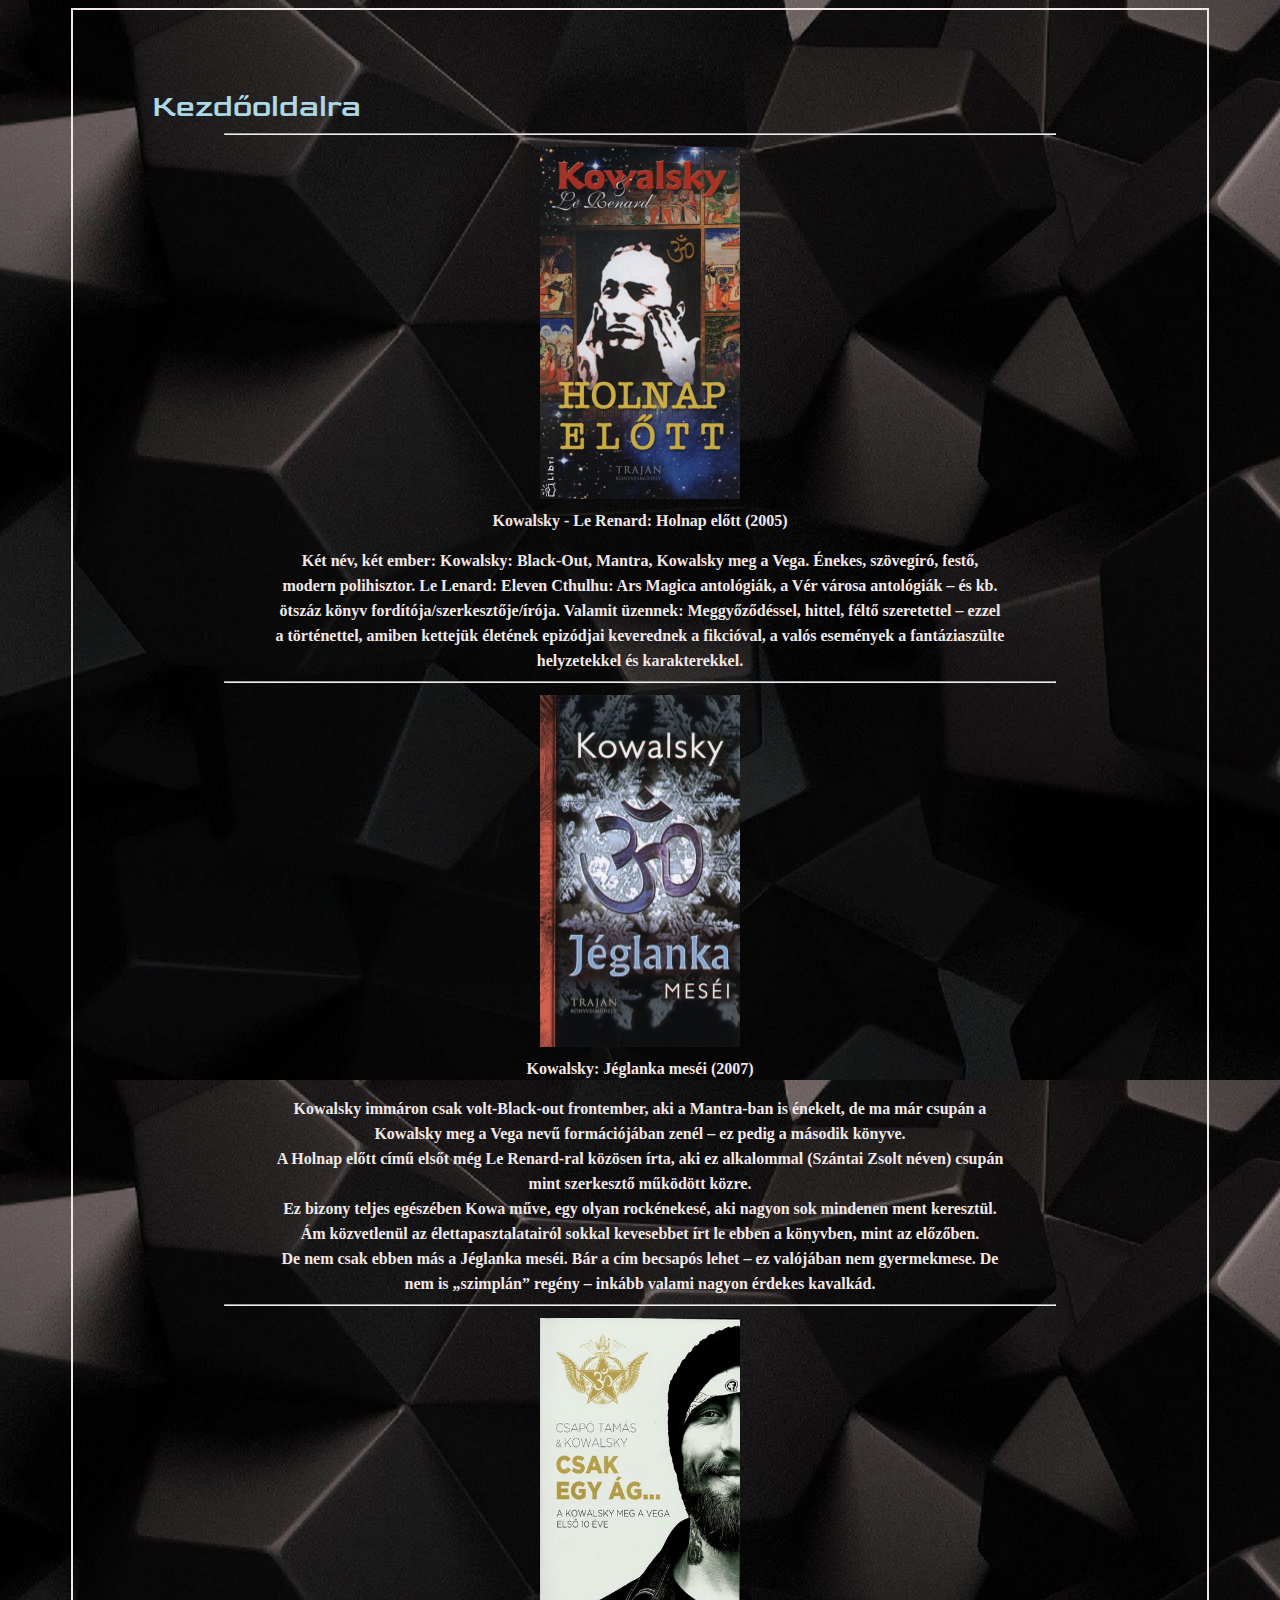
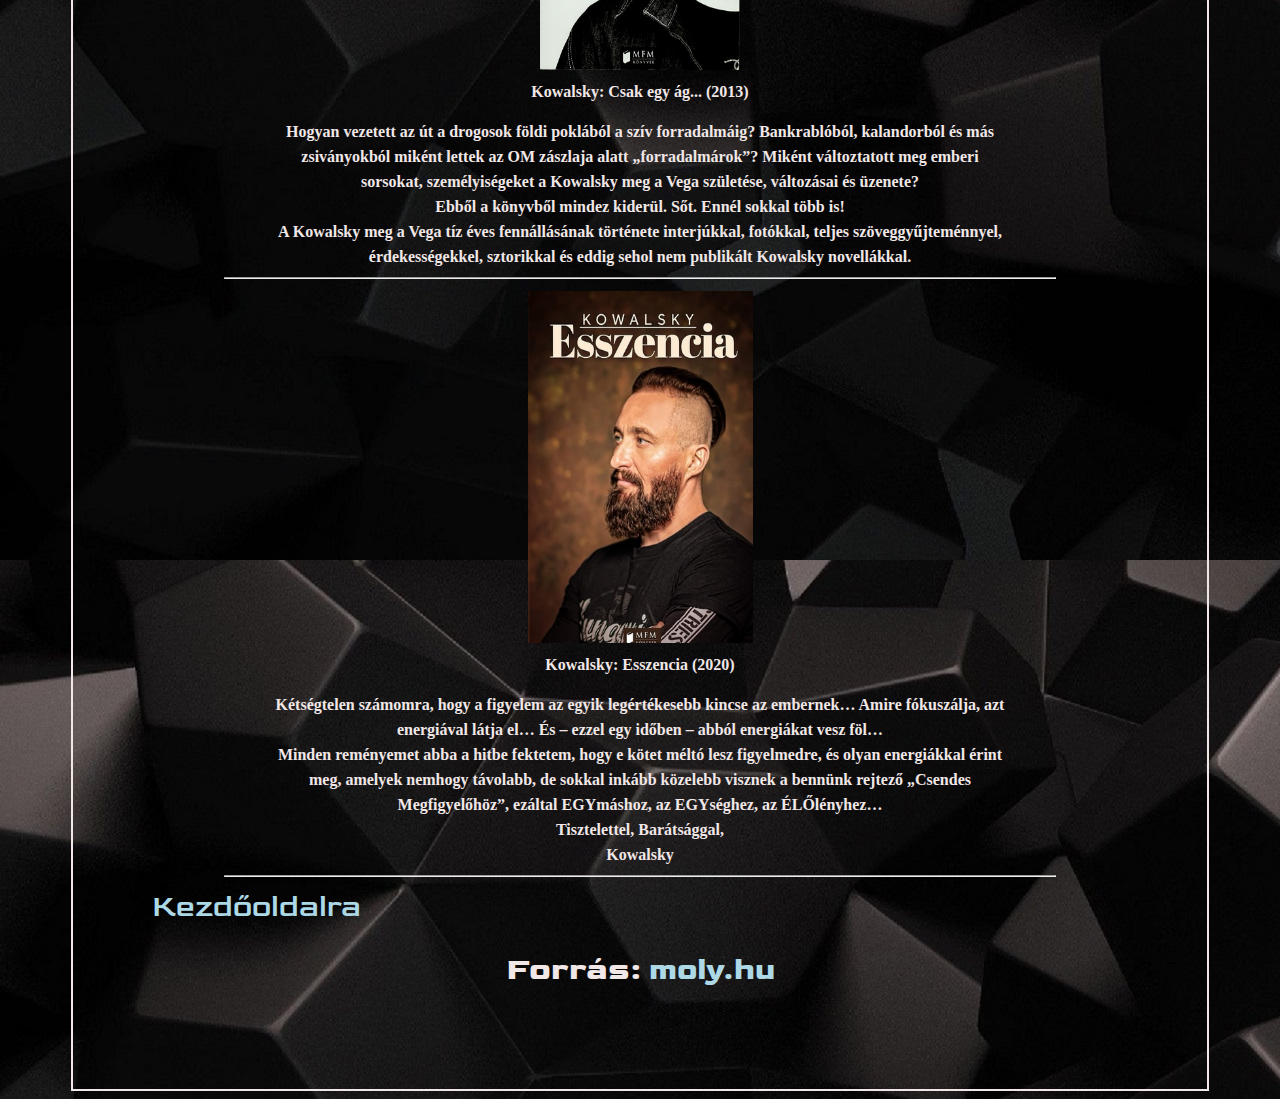
==== kiadvanyok.html @ b810774b "kiadványok, főoldal módosítások, menü sorrend" ====
<!DOCTYPE html>
<html lang="hu">
<head>
    <meta charset="UTF-8">
    <meta name="viewport" content="width=device-width, initial-scale=1.0">
    <title>Kowalsky meg a Vega - Kiadványok</title>
    <link rel="stylesheet" href="kiadvanyok.css">
    <link rel="icon" href="logoo.png" type="image/png">
</head>
<body>
    <table>
        <tr>
            <td>
                <a class="kezdooldalra" href="index.html">Kezdőoldalra</a>
                <hr>
            </td>
        </tr>

        <tr>
            <th>
                <img src="kiadvany_holnap_elott.jpg" width="200px" height="352px" title="Kowalsky - Le Renard: Holnap előtt (2005)">
                <p class="cim">Kowalsky - Le Renard: Holnap előtt (2005)</p>
                <p>Két név, két ember: Kowalsky: Black-Out, Mantra, Kowalsky meg a Vega. 
                    Énekes, szövegíró, festő, modern polihisztor. Le Lenard: Eleven Cthulhu: Ars Magica antológiák, a Vér városa antológiák – és kb. ötszáz könyv fordítója/szerkesztője/írója. 
                    Valamit üzennek: Meggyőződéssel, hittel, féltő szeretettel – 
                    ezzel a történettel, amiben kettejük életének epizódjai keverednek a fikcióval, a valós események a fantáziaszülte helyzetekkel és karakterekkel.</p>
                <hr>
            </th>
        </tr>

        <tr>
            <th>
                <img src="kiadvany_jeglanka_mesei.jpg" width="200px" height="352px" title="Kowalsky: Jéglanka meséi (2007)">
                <p class="cim">Kowalsky: Jéglanka meséi (2007)</p>
                <p>Kowalsky immáron csak volt-Black-out frontember, aki a Mantra-ban is énekelt, de ma már csupán a Kowalsky meg a Vega nevű formációjában zenél – ez pedig a második könyve.</p>
                <p>A Holnap előtt című elsőt még Le Renard-ral közösen írta, aki ez alkalommal (Szántai Zsolt néven) csupán mint szerkesztő működött közre.</p>
                <p>Ez bizony teljes egészében Kowa műve, egy olyan rockénekesé, aki nagyon sok mindenen ment keresztül. Ám közvetlenül az élettapasztalatairól sokkal kevesebbet írt le ebben a könyvben, mint az előzőben.</p>
                <p>De nem csak ebben más a Jéglanka meséi. Bár a cím becsapós lehet – ez valójában nem gyermekmese. De nem is „szimplán” regény – inkább valami nagyon érdekes kavalkád.</p>
                <hr>
            </th>
        </tr>

        <tr>
            <th>
                <img src="kiadvany_csak_egy_ag.jpg" width="200px" height="352px" title="Kowalsky: Csak egy ág... (2013)">
                <p class="cim">Kowalsky: Csak egy ág... (2013)</p>
                <p>Hogyan vezetett az út a drogosok földi poklából a szív forradalmáig? Bankrablóból, kalandorból és más zsiványokból miként lettek az OM zászlaja alatt „forradalmárok”? Miként változtatott meg emberi sorsokat, személyiségeket a Kowalsky meg a Vega születése, változásai és üzenete?</p>
                <p>Ebből a könyvből mindez kiderül. Sőt. Ennél sokkal több is!</p>
                <p>A Kowalsky meg a Vega tíz éves fennállásának története interjúkkal, fotókkal, teljes szöveggyűjteménnyel, érdekességekkel, sztorikkal és eddig sehol nem publikált Kowalsky novellákkal.</p>
                <hr>
            </th>
        </tr>

        <tr>
            <th>
                <img src="kiadvany_esszencia.jpg" width="225px" height="352px" title="Kowalsky: Esszencia (2020)">
                <p class="cim">Kowalsky: Esszencia (2020)</p>
                <p>Kétségtelen számomra, hogy a figyelem az egyik legértékesebb kincse az embernek… Amire fókuszálja, azt energiával látja el… És – ezzel egy időben – abból energiákat vesz föl…</p>
                <p>Minden reményemet abba a hitbe fektetem, hogy e kötet méltó lesz figyelmedre, és olyan energiákkal érint meg, amelyek nemhogy távolabb, de sokkal inkább közelebb visznek a bennünk rejtező „Csendes Megfigyelőhöz”, ezáltal EGYmáshoz, az EGYséghez, az ÉLŐlényhez…</p>
                <p>Tisztelettel, Barátsággal,<br>Kowalsky</p>
                <hr>
            </th>
        </tr>
        <tr>
            <td>
                <a class="kezdooldalra" href="index.html">Kezdőoldalra</a>
            </td>
        </tr>
        <tr>
            <th><h1 class="forras">Forrás: <a href="http://moly.hu">moly.hu</a></h4></th>
        </tr>
    </table>
</body>
</html>
---- kiadvanyok.css ----
@import url('https://fonts.googleapis.com/css2?family=Goldman:wght@700&display=swap');

body {
    background-image: url('albumhatter4-2.jpg');
}
table {
    padding: 2cm;
    border: 2px solid rgba(241, 231, 231);
    width: 90%;
    margin: auto;
    color: rgba(241, 231, 231);
}
img {}

hr {
    color: whitesmoke;
    width: 85%;
}
.kezdooldalra {
    text-align: center;
    font-family: 'Goldman', cursive;
}
.forras {
    text-align: center;
    font-family: 'Goldman', cursive;
}
a {
    color: lightblue;
    text-decoration: none;
    font-size: 30px;
}
a:hover {
    color: lightskyblue;
    text-decoration: underline;
}
p {
    line-height: 25px;
    width: 75%;
    margin: auto;
    font-family: ;
}
.cim {
    padding-top: 5px;
    padding-bottom: 15px;
}
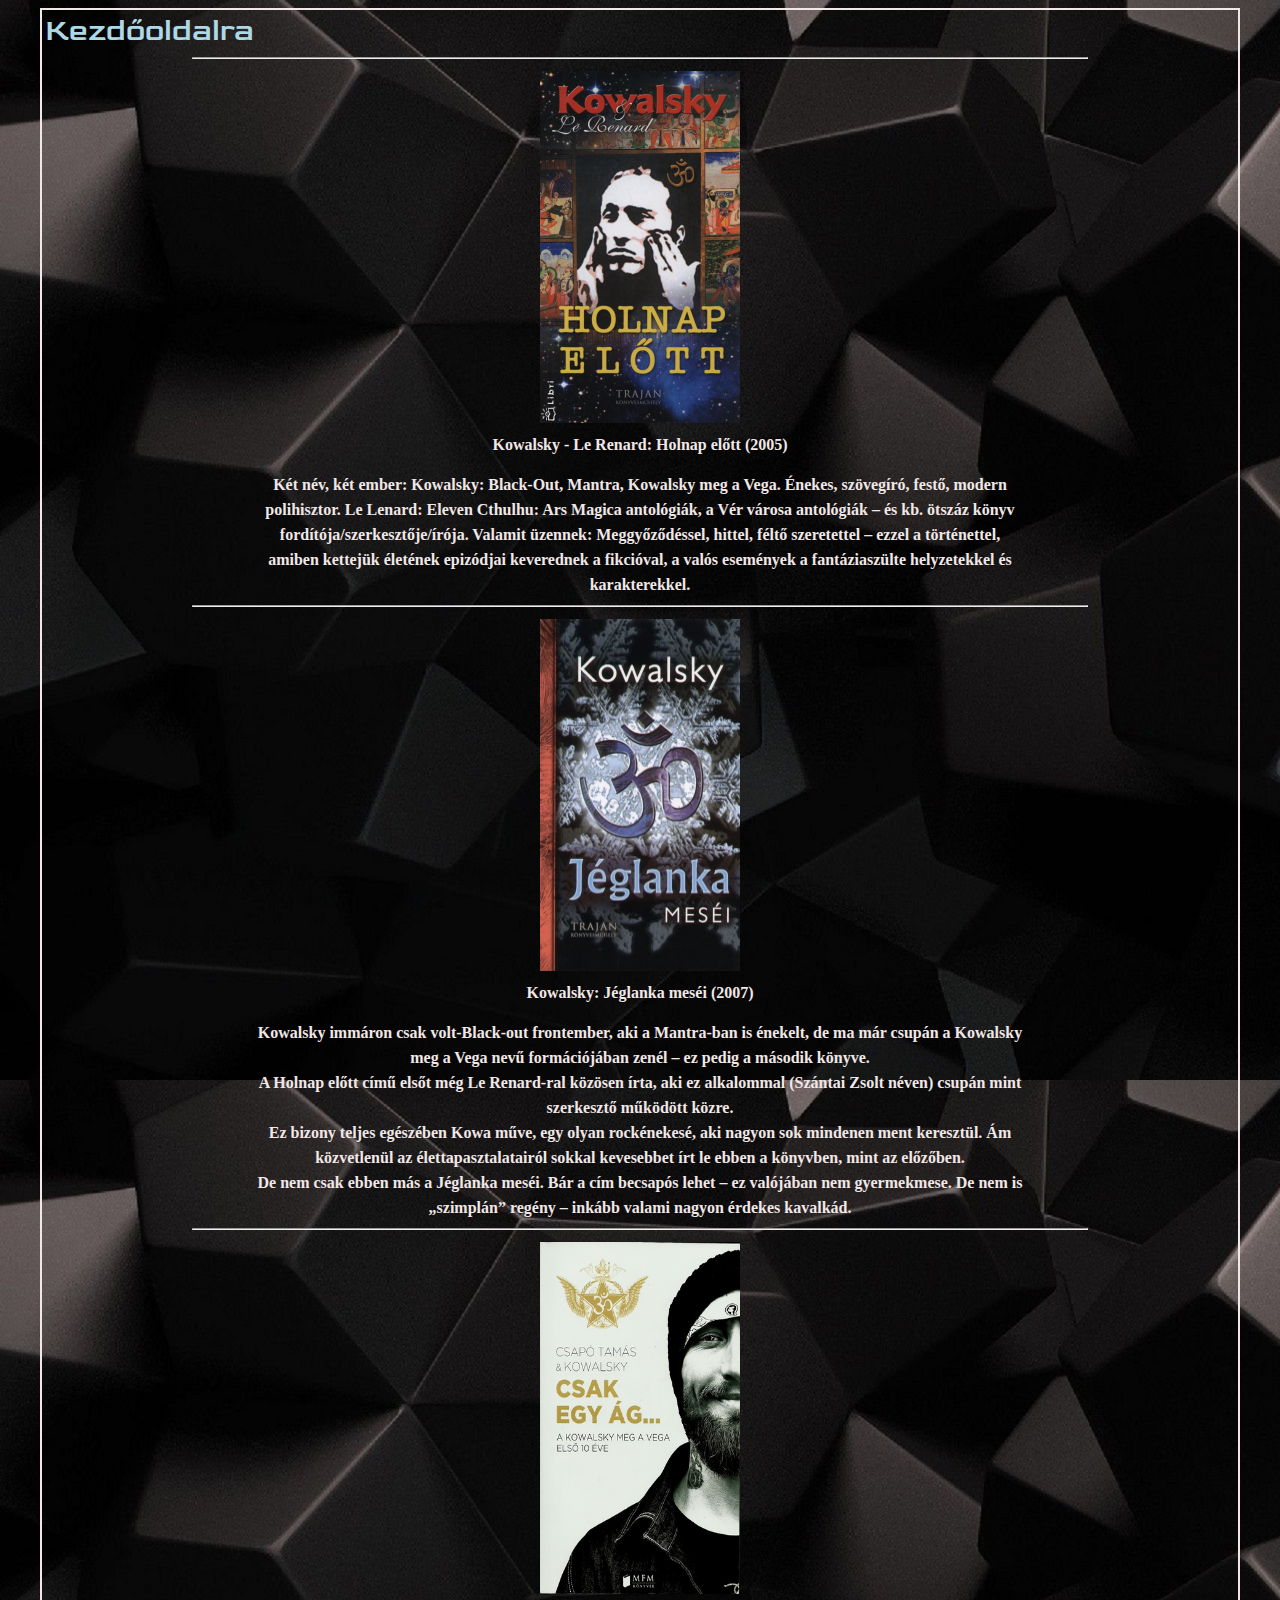
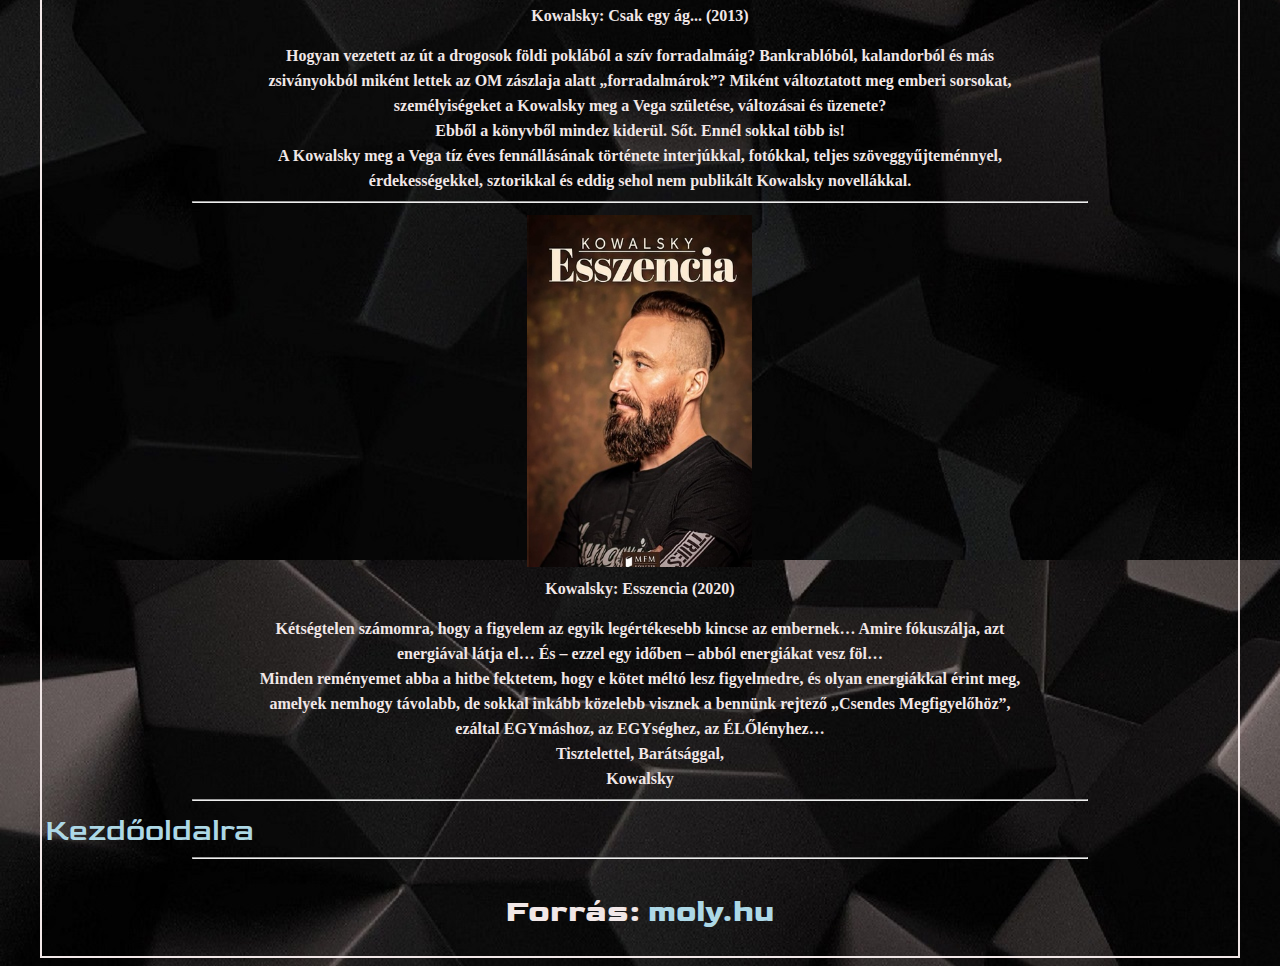
==== commit 16ef7f61: "Design változtatások" ====
--- a/kiadvanyok.html
+++ b/kiadvanyok.html
@@ -64,6 +64,7 @@
         <tr>
             <td>
                 <a class="kezdooldalra" href="index.html">Kezdőoldalra</a>
+                <hr>
             </td>
         </tr>
         <tr>
--- a/kiadvanyok.css
+++ b/kiadvanyok.css
@@ -4,17 +4,14 @@
     background-image: url('albumhatter4-2.jpg');
 }
 table {
-    padding: 2cm;
     border: 2px solid rgba(241, 231, 231);
-    width: 90%;
+    width: 95%;
     margin: auto;
     color: rgba(241, 231, 231);
 }
-img {}
-
 hr {
     color: whitesmoke;
-    width: 85%;
+    width: 75%;
 }
 .kezdooldalra {
     text-align: center;
@@ -35,9 +32,8 @@
 }
 p {
     line-height: 25px;
-    width: 75%;
+    width: 65%;
     margin: auto;
-    font-family: ;
 }
 .cim {
     padding-top: 5px;
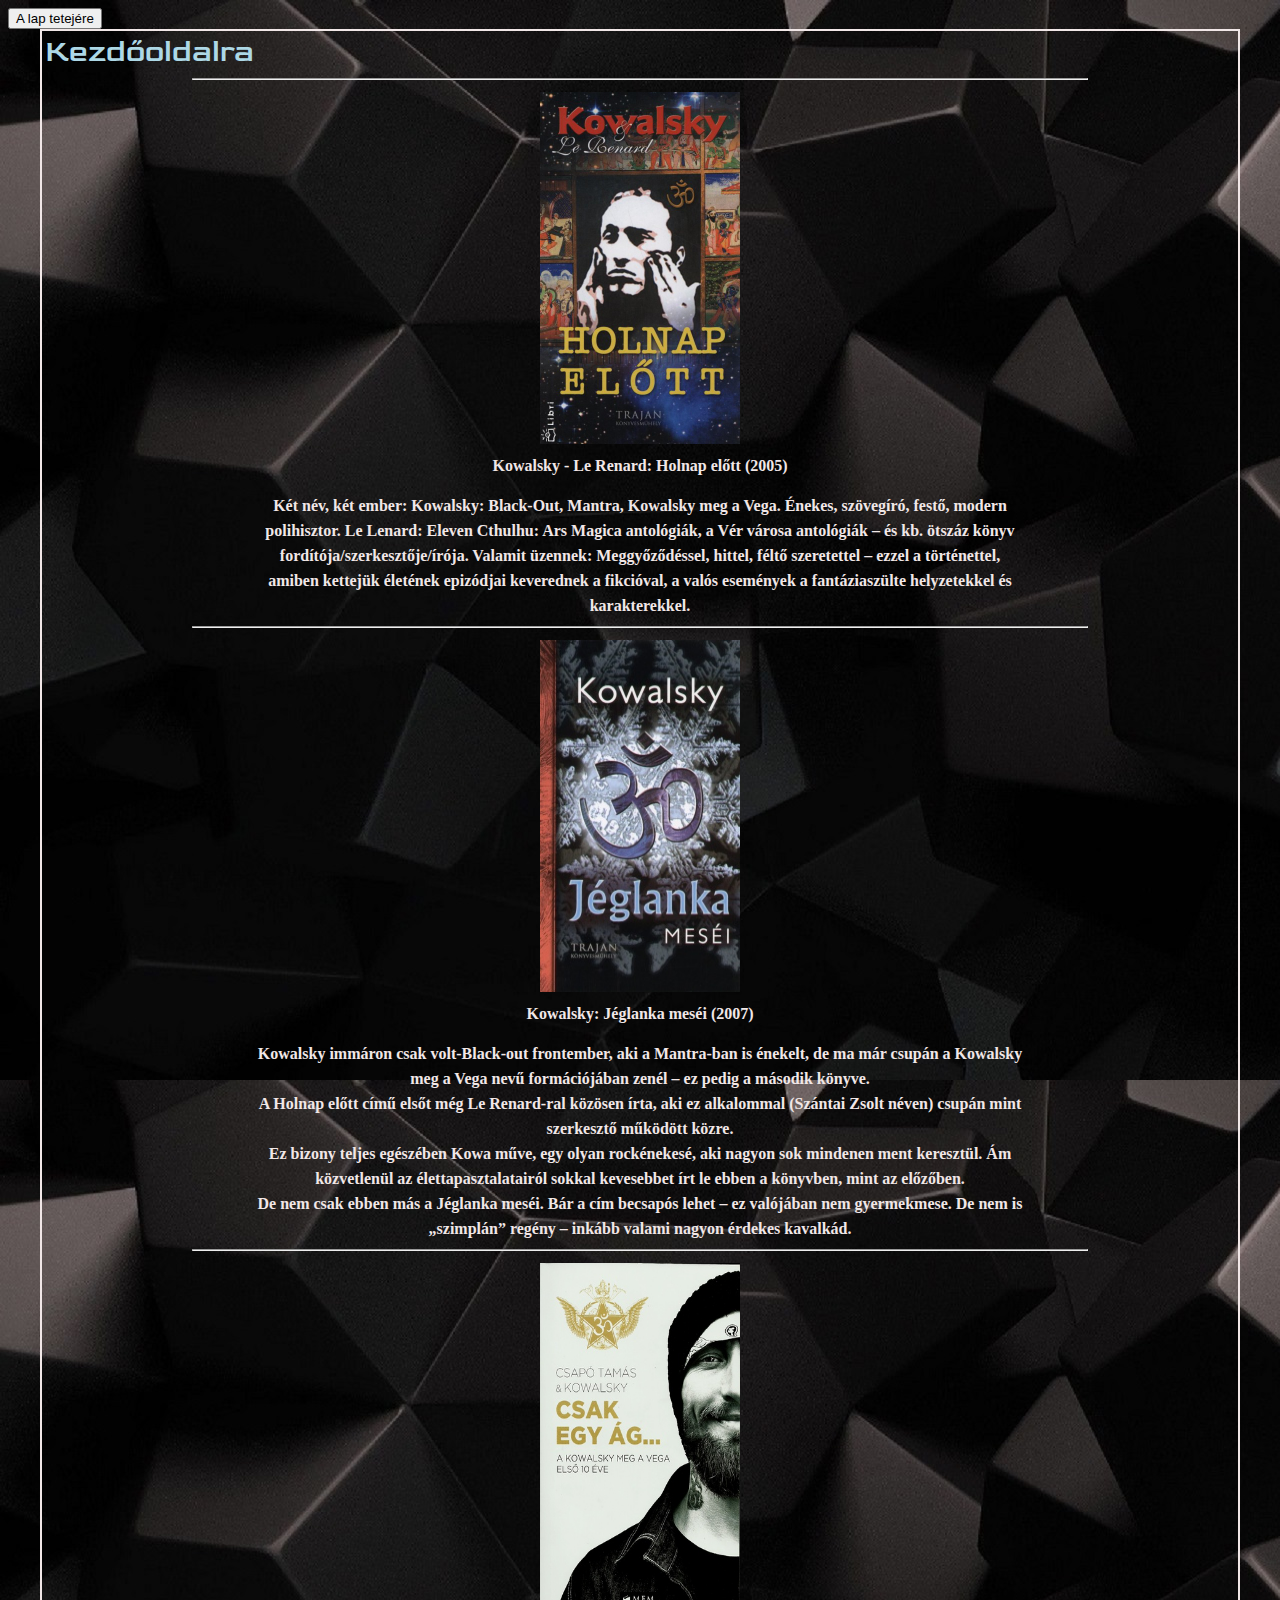
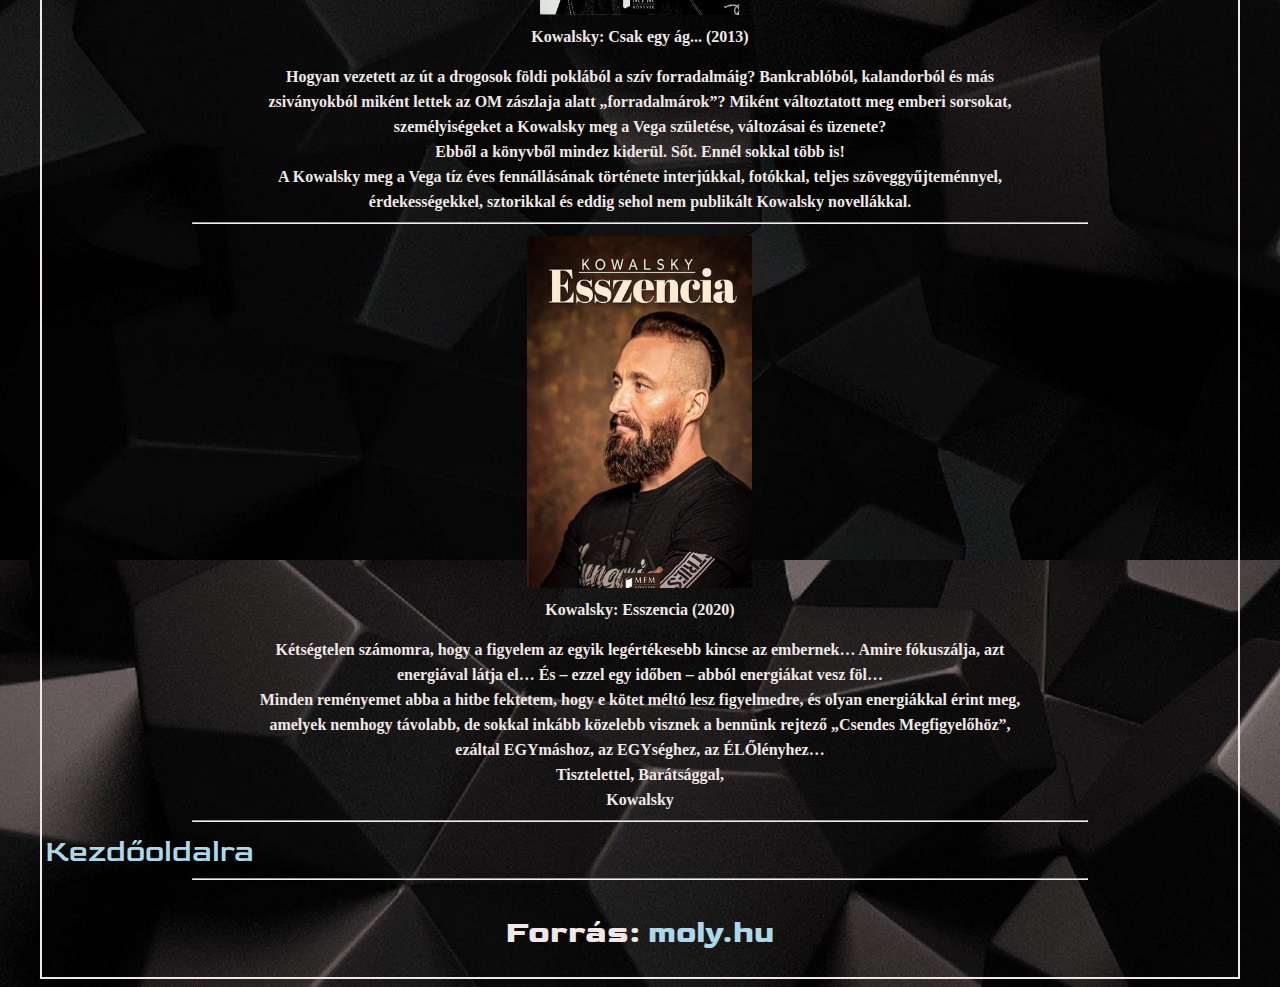
==== commit 228a19ab: "Design 2" ====
--- a/kiadvanyok.html
+++ b/kiadvanyok.html
@@ -70,6 +70,7 @@
         <tr>
             <th><h1 class="forras">Forrás: <a href="http://moly.hu">moly.hu</a></h4></th>
         </tr>
+        <button onclick="topFunction()" id="myBtn" title="A lap tetejére">A lap tetejére</button>
     </table>
 </body>
 </html>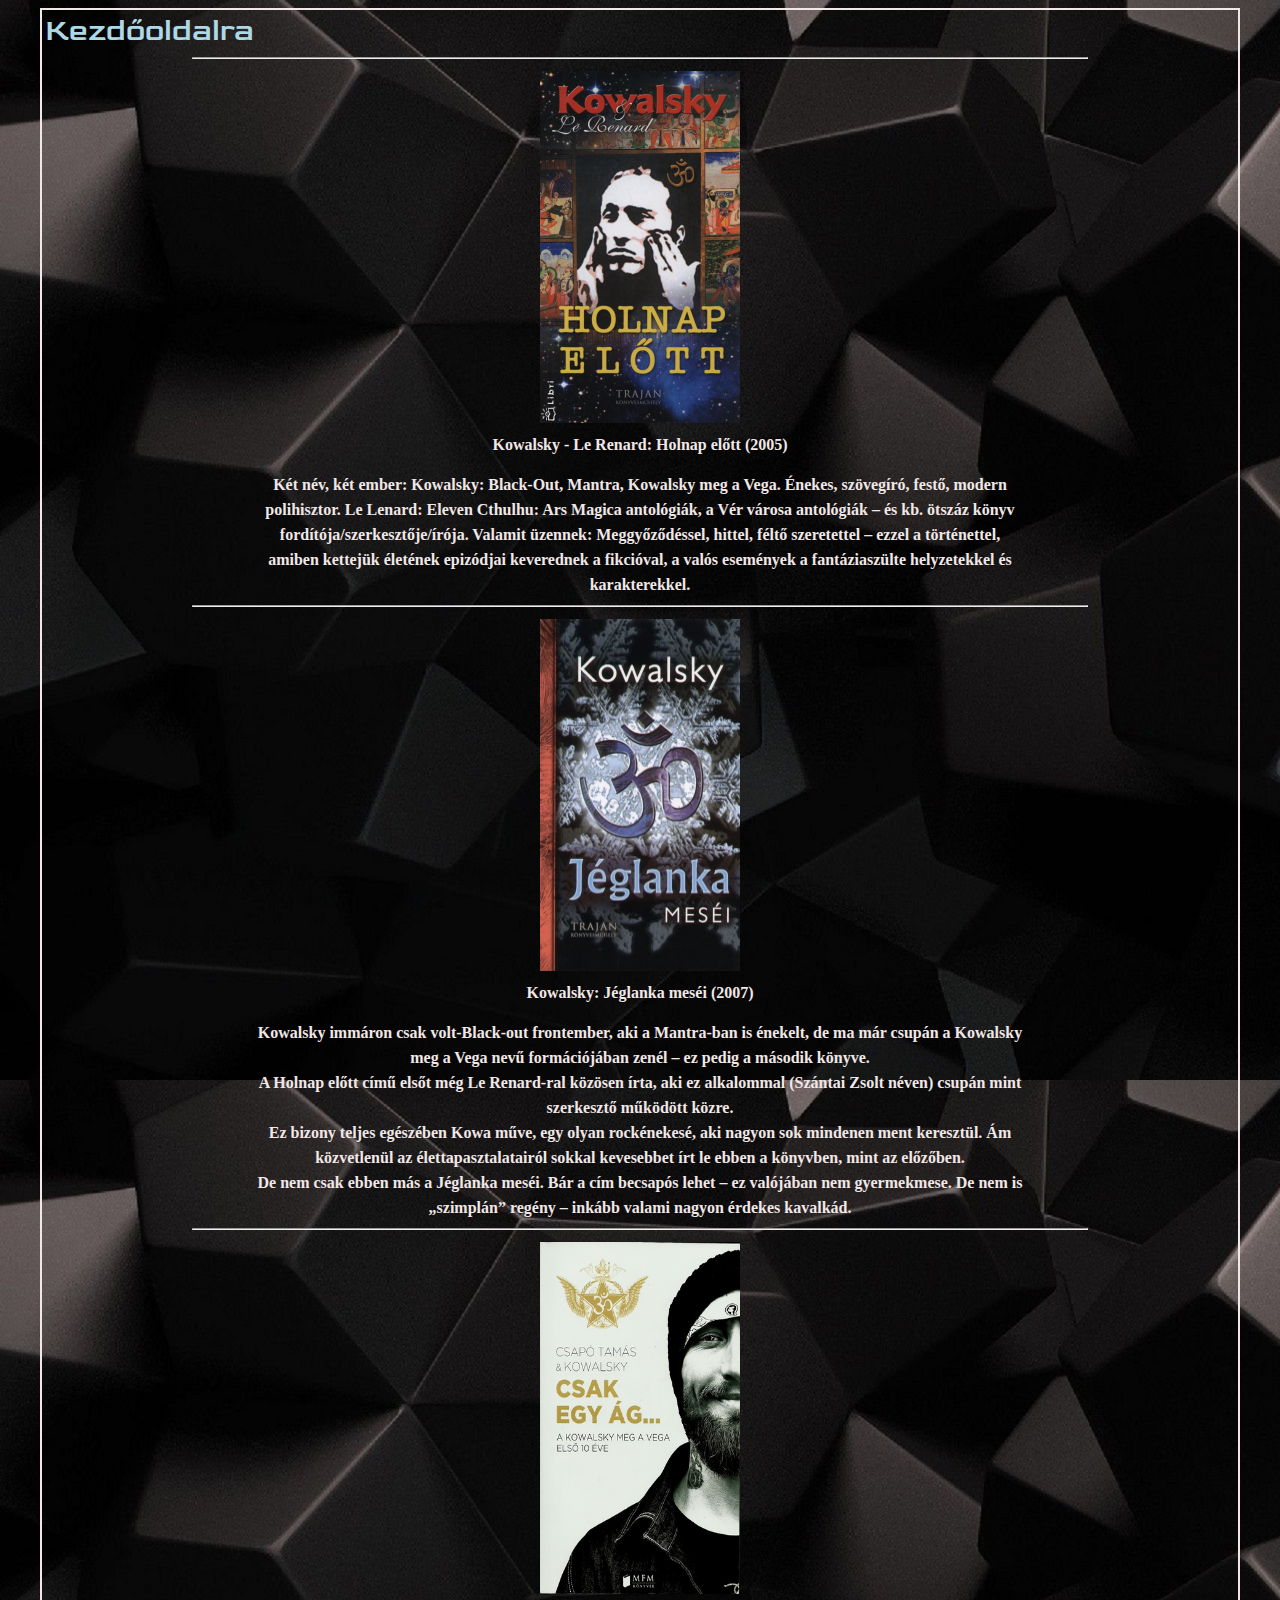
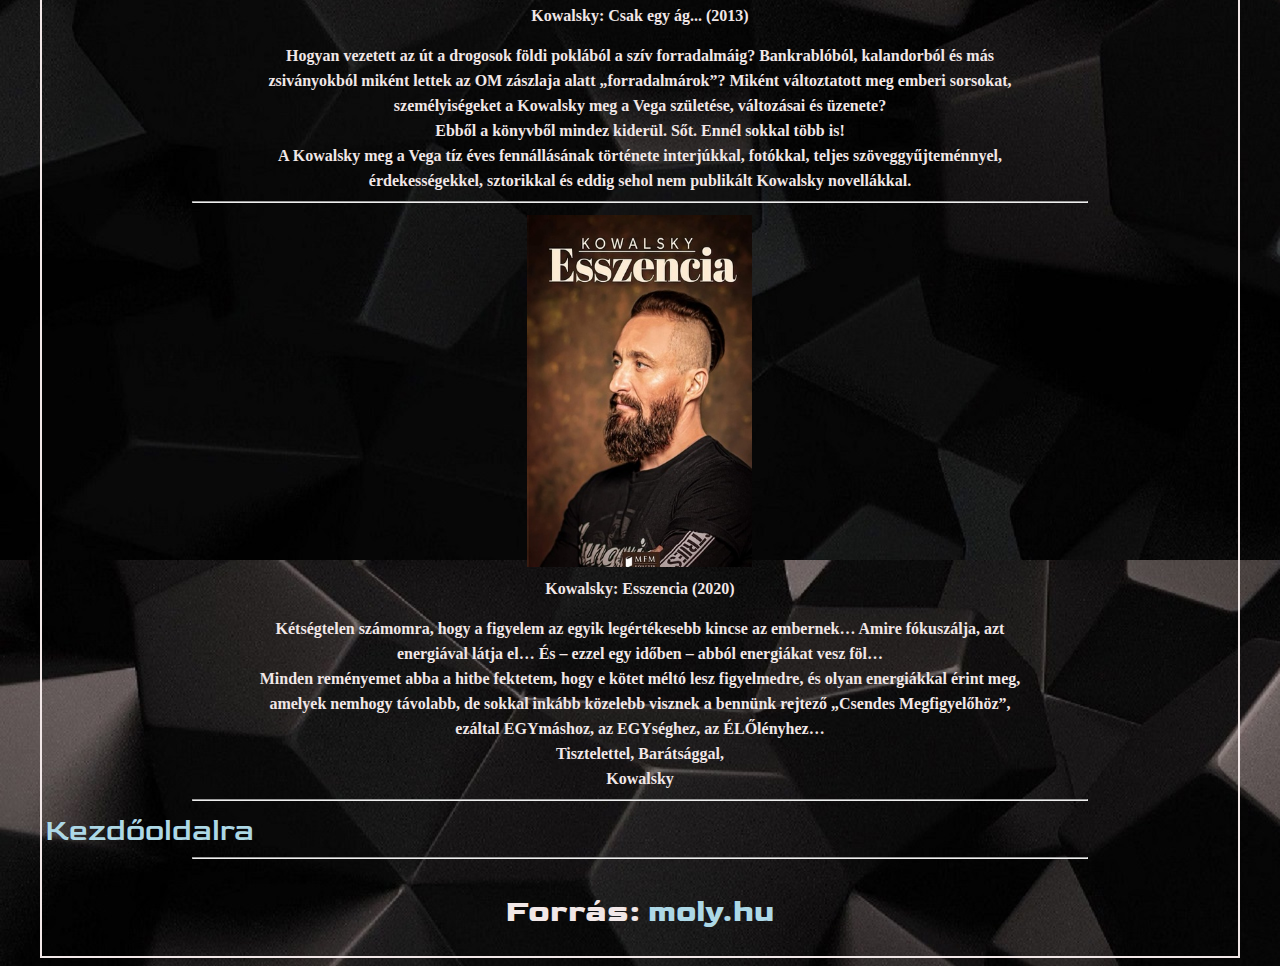
==== commit 6c2da59b: "Kiadványok bug fix" ====
--- a/kiadvanyok.html
+++ b/kiadvanyok.html
@@ -70,7 +70,6 @@
         <tr>
             <th><h1 class="forras">Forrás: <a href="http://moly.hu">moly.hu</a></h4></th>
         </tr>
-        <button onclick="topFunction()" id="myBtn" title="A lap tetejére">A lap tetejére</button>
     </table>
 </body>
 </html>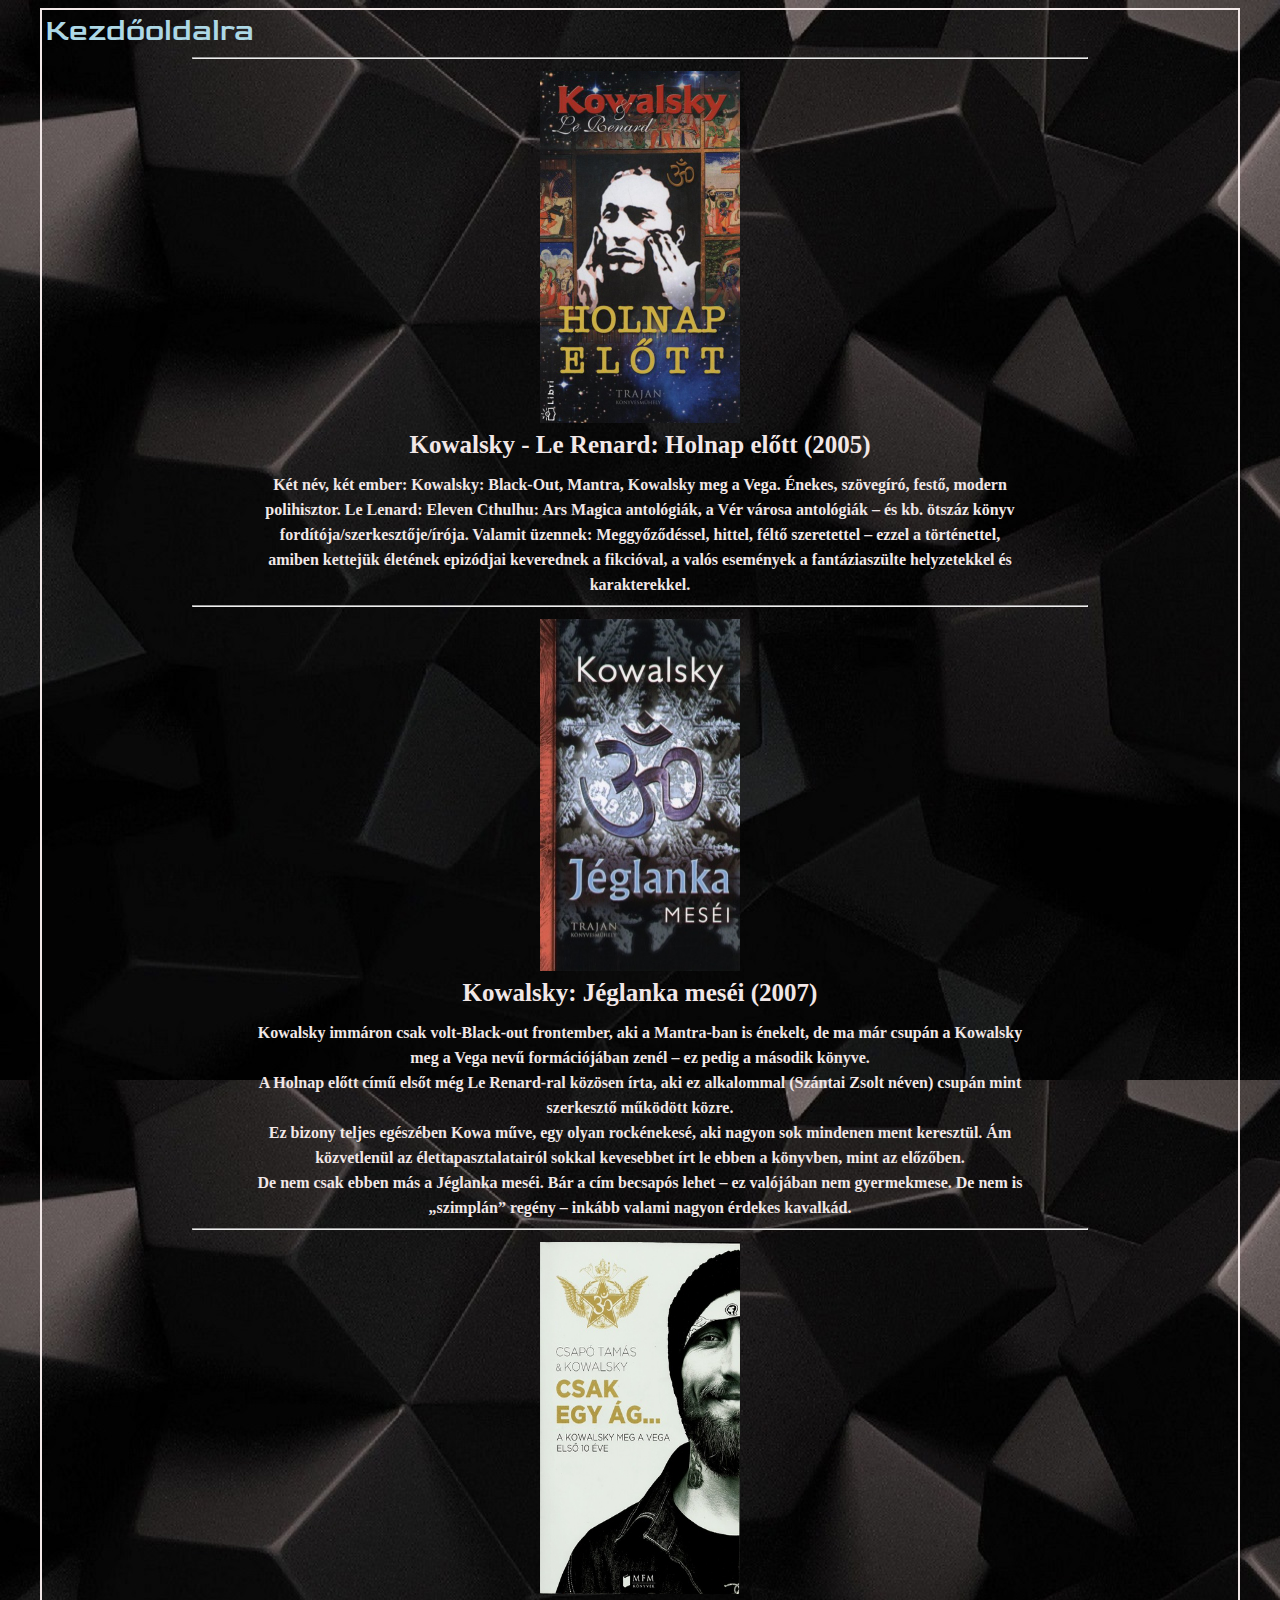
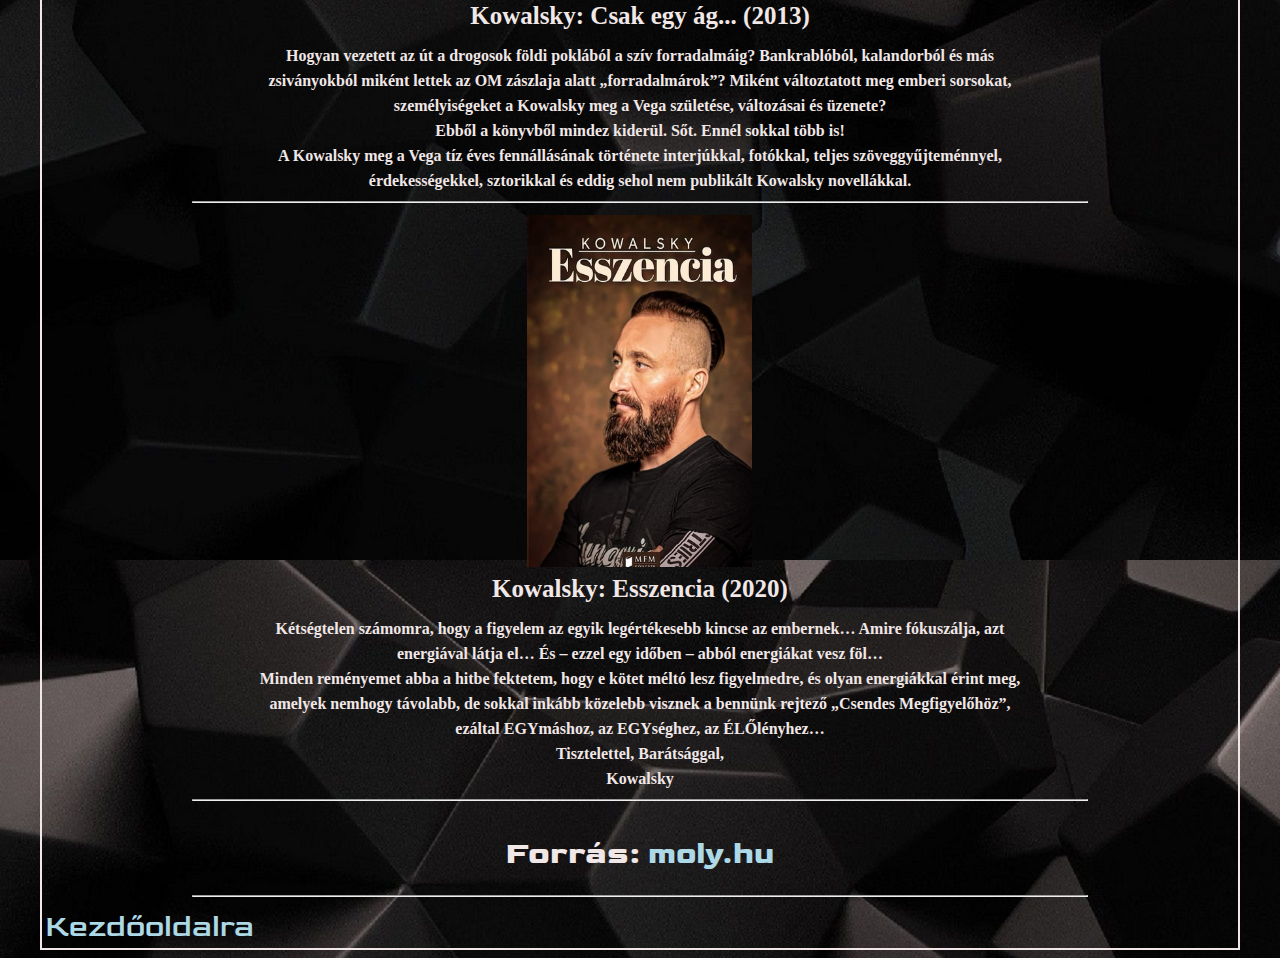
==== commit 401d97f5: "Könyv cím, nevek méret;" ====
--- a/kiadvanyok.html
+++ b/kiadvanyok.html
@@ -62,13 +62,15 @@
             </th>
         </tr>
         <tr>
+            <th>
+                <h1 class="forras">Forrás: <a href="http://moly.hu">moly.hu</a></h4>
+                <hr>
+            </th>
+        </tr>
+        <tr>
             <td>
                 <a class="kezdooldalra" href="index.html">Kezdőoldalra</a>
-                <hr>
             </td>
-        </tr>
-        <tr>
-            <th><h1 class="forras">Forrás: <a href="http://moly.hu">moly.hu</a></h4></th>
         </tr>
     </table>
 </body>
--- a/kiadvanyok.css
+++ b/kiadvanyok.css
@@ -38,4 +38,5 @@
 .cim {
     padding-top: 5px;
     padding-bottom: 15px;
+    font-size: 25px;
 }